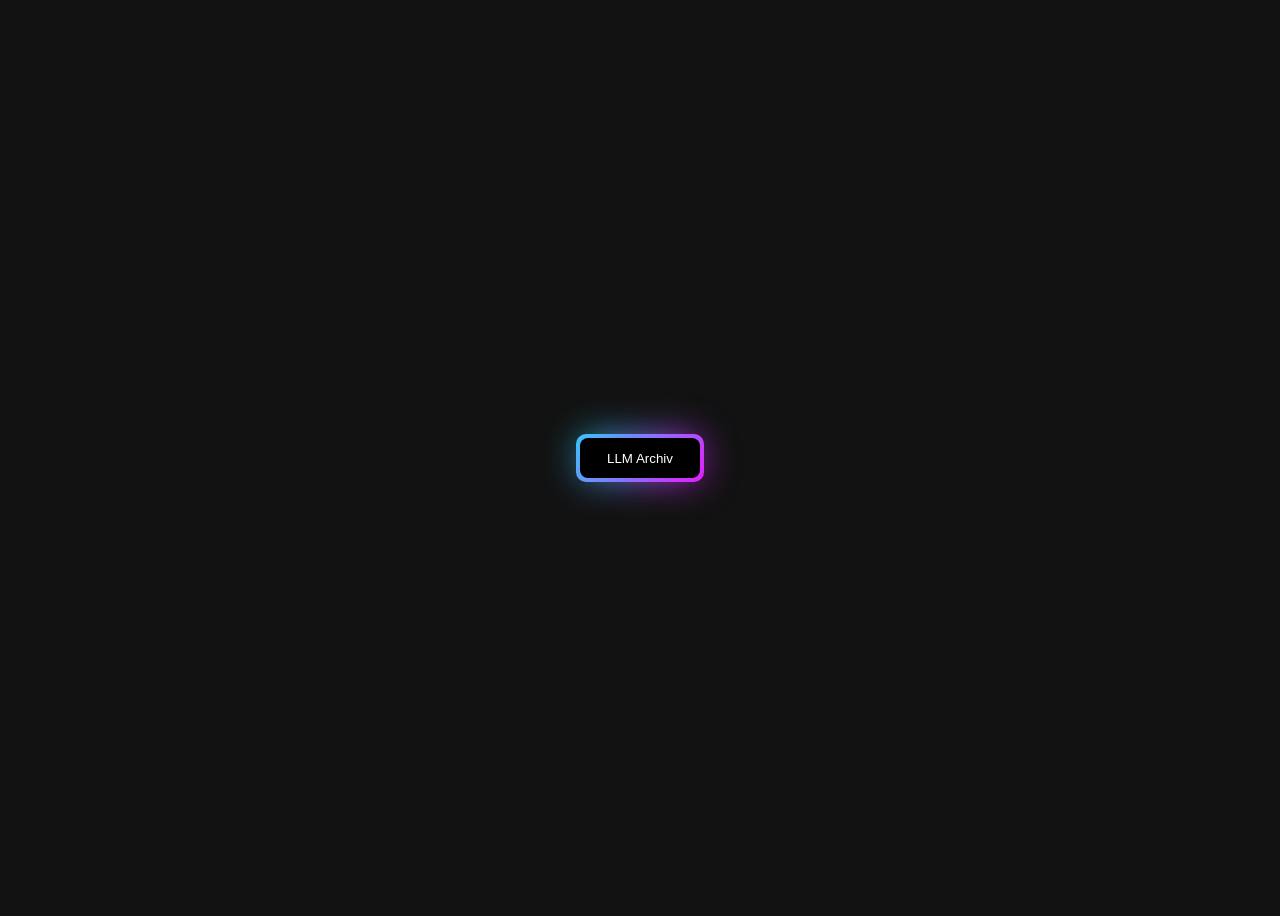
==== index.html @ aa13af0d "Add Simple Analytics script for privacy-first tracking Added privacy-first analytics script to the H" ====
<!DOCTYPE html>
<html lang="de">
  <head>
    <meta charset="utf-8"/>
    <meta name="viewport" content="width=device-width,initial-scale=1" />
    <title>Platform</title>
    <meta name="color-scheme" content="dark" />
  </head>

  <body>
    <!-- 100% privacy-first analytics -->
<script async src="https://scripts.simpleanalyticscdn.com/latest.js"></script>

    <style>
      .container {
        display: flex;
        justify-content: center; 
        align-items: center;     
        height: 100vh;          
        gap: 10px;               
      }
      .button {
        position: relative;
        width: 120px;
        height: 40px;
        background-color: #000;
        display: flex;
        align-items: center;
        color: white;
        flex-direction: column;
        justify-content: center;
        border: none;
        padding: 12px;
        gap: 12px;
        border-radius: 8px;
        cursor: pointer;
      }
      .button::before {
        content: '';
        position: absolute;
        inset: 0;
        left: -4px;
        top: -1px;
        margin: auto;
        width: 128px;
        height: 48px;
        border-radius: 10px;
        background: linear-gradient(-45deg, #e81cff 0%, #40c9ff 100% );
        z-index: -10;
        pointer-events: none;
        transition: all 0.6s cubic-bezier(0.175, 0.885, 0.32, 1.275);
      }
      .button::after {
        content: "";
        z-index: -1;
        position: absolute;
        inset: 0;
        background: linear-gradient(-45deg, #fc00ff 0%, #00dbde 100% );
        transform: translate3d(0, 0, 0) scale(0.95);
        filter: blur(20px);
      }
      .button:hover::after {
        filter: blur(30px);
      }

      .button:hover::before {
        transform: rotate(-180deg);
      }

      .button:active::before {
        scale: 0.7;
      }
    </style>
    <div class="container">
      <button onclick="window.location.href='llm-archive/index.html'" class="button">LLM Archiv</button>
    </div>
        
  </body>
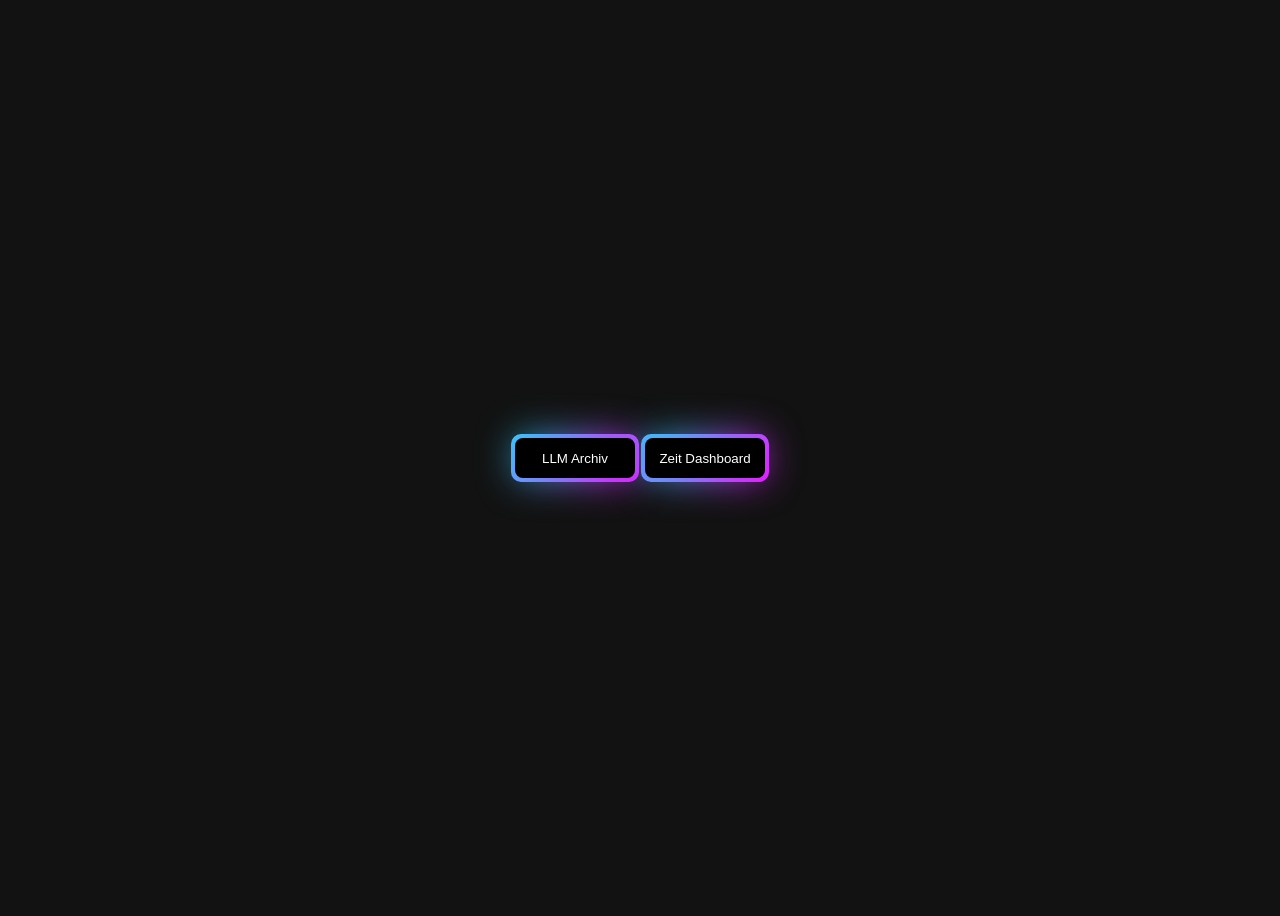
==== commit 9b620f31: "Add button for Zeit Dashboard navigation" ====
--- a/index.html
+++ b/index.html
@@ -8,8 +8,7 @@
   </head>
 
   <body>
-    <!-- 100% privacy-first analytics -->
-<script async src="https://scripts.simpleanalyticscdn.com/latest.js"></script>
+
 
     <style>
       .container {
@@ -73,6 +72,7 @@
     </style>
     <div class="container">
       <button onclick="window.location.href='llm-archive/index.html'" class="button">LLM Archiv</button>
+      <button onclick="window.location.href='zeit-dashboard.html'" class="button">Zeit Dashboard</button>
     </div>
         
   </body>
